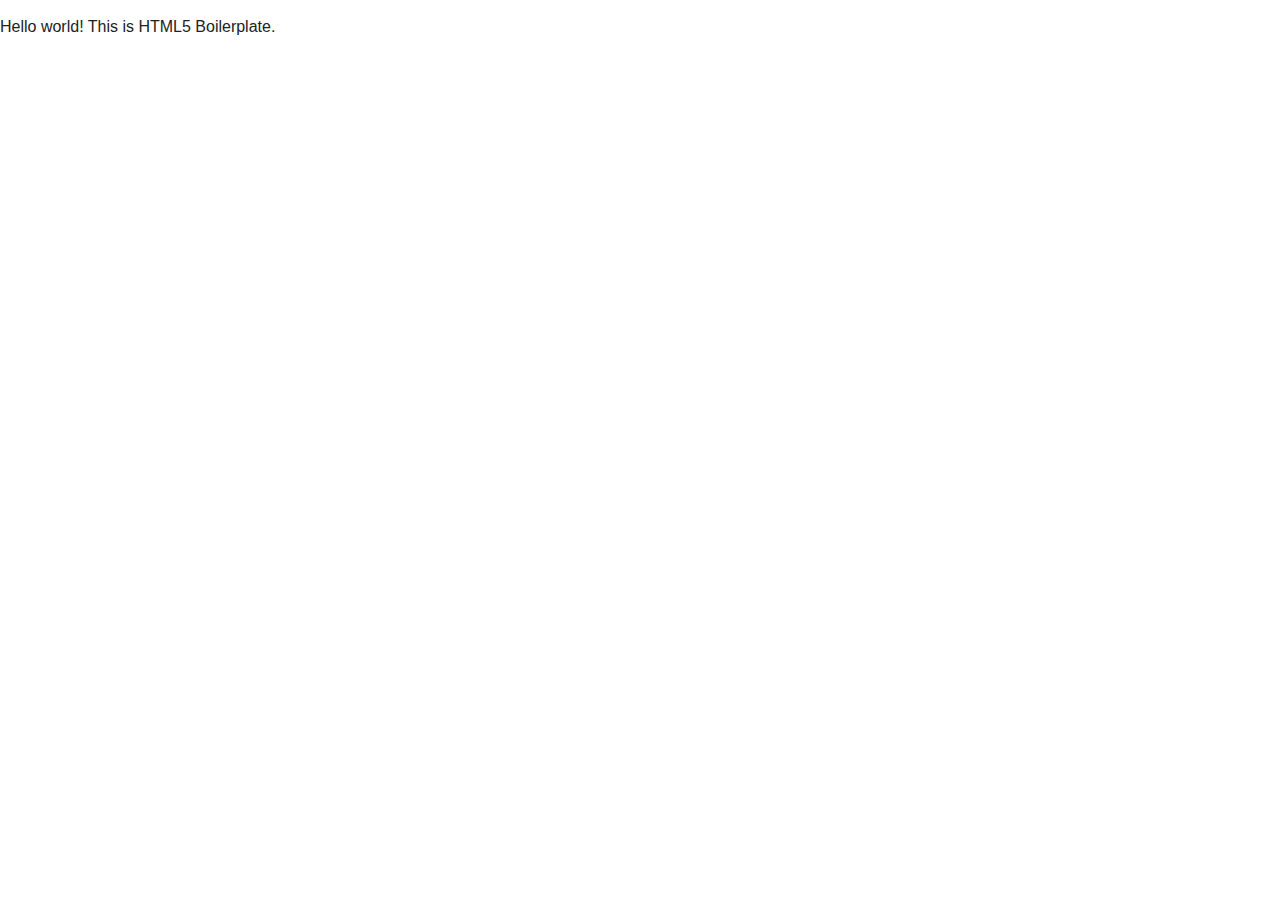
==== index.html @ 7511664c "Test commit" ====
<!DOCTYPE html>
<!--[if lt IE 7]>      <html class="no-js lt-ie9 lt-ie8 lt-ie7"> <![endif]-->
<!--[if IE 7]>         <html class="no-js lt-ie9 lt-ie8"> <![endif]-->
<!--[if IE 8]>         <html class="no-js lt-ie9"> <![endif]-->
<!--[if gt IE 8]><!--> <html class="no-js"> <!--<![endif]-->
    <head>
        <meta charset="utf-8">
        <meta http-equiv="X-UA-Compatible" content="IE=edge">
        <title></title>
        <meta name="description" content="">
        <meta name="viewport" content="width=device-width, initial-scale=1">

        <!-- Place favicon.ico and apple-touch-icon.png in the root directory -->

        <link rel="stylesheet" href="css/normalize.css">
        <link rel="stylesheet" href="css/main.css">
        <script src="js/vendor/modernizr-2.6.2.min.js"></script>
    </head>
    <body>
        <!--[if lt IE 7]>
            <p class="browsehappy">You are using an <strong>outdated</strong> browser. Please <a href="http://browsehappy.com/">upgrade your browser</a> to improve your experience.</p>
        <![endif]-->

        <!-- Add your site or application content here -->
        <p>Hello world! This is HTML5 Boilerplate.</p>

        <script src="//ajax.googleapis.com/ajax/libs/jquery/1.10.2/jquery.min.js"></script>
        <script>window.jQuery || document.write('<script src="js/vendor/jquery-1.10.2.min.js"><\/script>')</script>
        <script src="js/plugins.js"></script>
        <script src="js/main.js"></script>

        <!-- Google Analytics: change UA-XXXXX-X to be your site's ID. -->
        <script>
            (function(b,o,i,l,e,r){b.GoogleAnalyticsObject=l;b[l]||(b[l]=
            function(){(b[l].q=b[l].q||[]).push(arguments)});b[l].l=+new Date;
            e=o.createElement(i);r=o.getElementsByTagName(i)[0];
            e.src='//www.google-analytics.com/analytics.js';
            r.parentNode.insertBefore(e,r)}(window,document,'script','ga'));
            ga('create','UA-XXXXX-X');ga('send','pageview');
        </script>
    </body>
</html>
---- css/main.css ----
/*! HTML5 Boilerplate v4.3.0 | MIT License | http://h5bp.com/ */

/*
 * What follows is the result of much research on cross-browser styling.
 * Credit left inline and big thanks to Nicolas Gallagher, Jonathan Neal,
 * Kroc Camen, and the H5BP dev community and team.
 */

/* ==========================================================================
   Base styles: opinionated defaults
   ========================================================================== */

html,
button,
input,
select,
textarea {
    color: #222;
}

html {
    font-size: 1em;
    line-height: 1.4;
}

/*
 * Remove text-shadow in selection highlight: h5bp.com/i
 * These selection rule sets have to be separate.
 * Customize the background color to match your design.
 */

::-moz-selection {
    background: #b3d4fc;
    text-shadow: none;
}

::selection {
    background: #b3d4fc;
    text-shadow: none;
}

/*
 * A better looking default horizontal rule
 */

hr {
    display: block;
    height: 1px;
    border: 0;
    border-top: 1px solid #ccc;
    margin: 1em 0;
    padding: 0;
}

/*
 * Remove the gap between images, videos, audio and canvas and the bottom of
 * their containers: h5bp.com/i/440
 */

audio,
canvas,
img,
video {
    vertical-align: middle;
}

/*
 * Remove default fieldset styles.
 */

fieldset {
    border: 0;
    margin: 0;
    padding: 0;
}

/*
 * Allow only vertical resizing of textareas.
 */

textarea {
    resize: vertical;
}

/* ==========================================================================
   Browse Happy prompt
   ========================================================================== */

.browsehappy {
    margin: 0.2em 0;
    background: #ccc;
    color: #000;
    padding: 0.2em 0;
}

/* ==========================================================================
   Author's custom styles
   ========================================================================== */

















/* ==========================================================================
   Helper classes
   ========================================================================== */

/*
 * Image replacement
 */

.ir {
    background-color: transparent;
    border: 0;
    overflow: hidden;
    /* IE 6/7 fallback */
    *text-indent: -9999px;
}

.ir:before {
    content: "";
    display: block;
    width: 0;
    height: 150%;
}

/*
 * Hide from both screenreaders and browsers: h5bp.com/u
 */

.hidden {
    display: none !important;
    visibility: hidden;
}

/*
 * Hide only visually, but have it available for screenreaders: h5bp.com/v
 */

.visuallyhidden {
    border: 0;
    clip: rect(0 0 0 0);
    height: 1px;
    margin: -1px;
    overflow: hidden;
    padding: 0;
    position: absolute;
    width: 1px;
}

/*
 * Extends the .visuallyhidden class to allow the element to be focusable
 * when navigated to via the keyboard: h5bp.com/p
 */

.visuallyhidden.focusable:active,
.visuallyhidden.focusable:focus {
    clip: auto;
    height: auto;
    margin: 0;
    overflow: visible;
    position: static;
    width: auto;
}

/*
 * Hide visually and from screenreaders, but maintain layout
 */

.invisible {
    visibility: hidden;
}

/*
 * Clearfix: contain floats
 *
 * For modern browsers
 * 1. The space content is one way to avoid an Opera bug when the
 *    `contenteditable` attribute is included anywhere else in the document.
 *    Otherwise it causes space to appear at the top and bottom of elements
 *    that receive the `clearfix` class.
 * 2. The use of `table` rather than `block` is only necessary if using
 *    `:before` to contain the top-margins of child elements.
 */

.clearfix:before,
.clearfix:after {
    content: " "; /* 1 */
    display: table; /* 2 */
}

.clearfix:after {
    clear: both;
}

/*
 * For IE 6/7 only
 * Include this rule to trigger hasLayout and contain floats.
 */

.clearfix {
    *zoom: 1;
}

/* ==========================================================================
   EXAMPLE Media Queries for Responsive Design.
   These examples override the primary ('mobile first') styles.
   Modify as content requires.
   ========================================================================== */

@media only screen and (min-width: 35em) {
    /* Style adjustments for viewports that meet the condition */
}

@media print,
       (-o-min-device-pixel-ratio: 5/4),
       (-webkit-min-device-pixel-ratio: 1.25),
       (min-resolution: 120dpi) {
    /* Style adjustments for high resolution devices */
}

/* ==========================================================================
   Print styles.
   Inlined to avoid required HTTP connection: h5bp.com/r
   ========================================================================== */

@media print {
    * {
        background: transparent !important;
        color: #000 !important; /* Black prints faster: h5bp.com/s */
        box-shadow: none !important;
        text-shadow: none !important;
    }

    a,
    a:visited {
        text-decoration: underline;
    }

    a[href]:after {
        content: " (" attr(href) ")";
    }

    abbr[title]:after {
        content: " (" attr(title) ")";
    }

    /*
     * Don't show links for images, or javascript/internal links
     */

    .ir a:after,
    a[href^="javascript:"]:after,
    a[href^="#"]:after {
        content: "";
    }

    pre,
    blockquote {
        border: 1px solid #999;
        page-break-inside: avoid;
    }

    thead {
        display: table-header-group; /* h5bp.com/t */
    }

    tr,
    img {
        page-break-inside: avoid;
    }

    img {
        max-width: 100% !important;
    }

    @page {
        margin: 0.5cm;
    }

    p,
    h2,
    h3 {
        orphans: 3;
        widows: 3;
    }

    h2,
    h3 {
        page-break-after: avoid;
    }
}
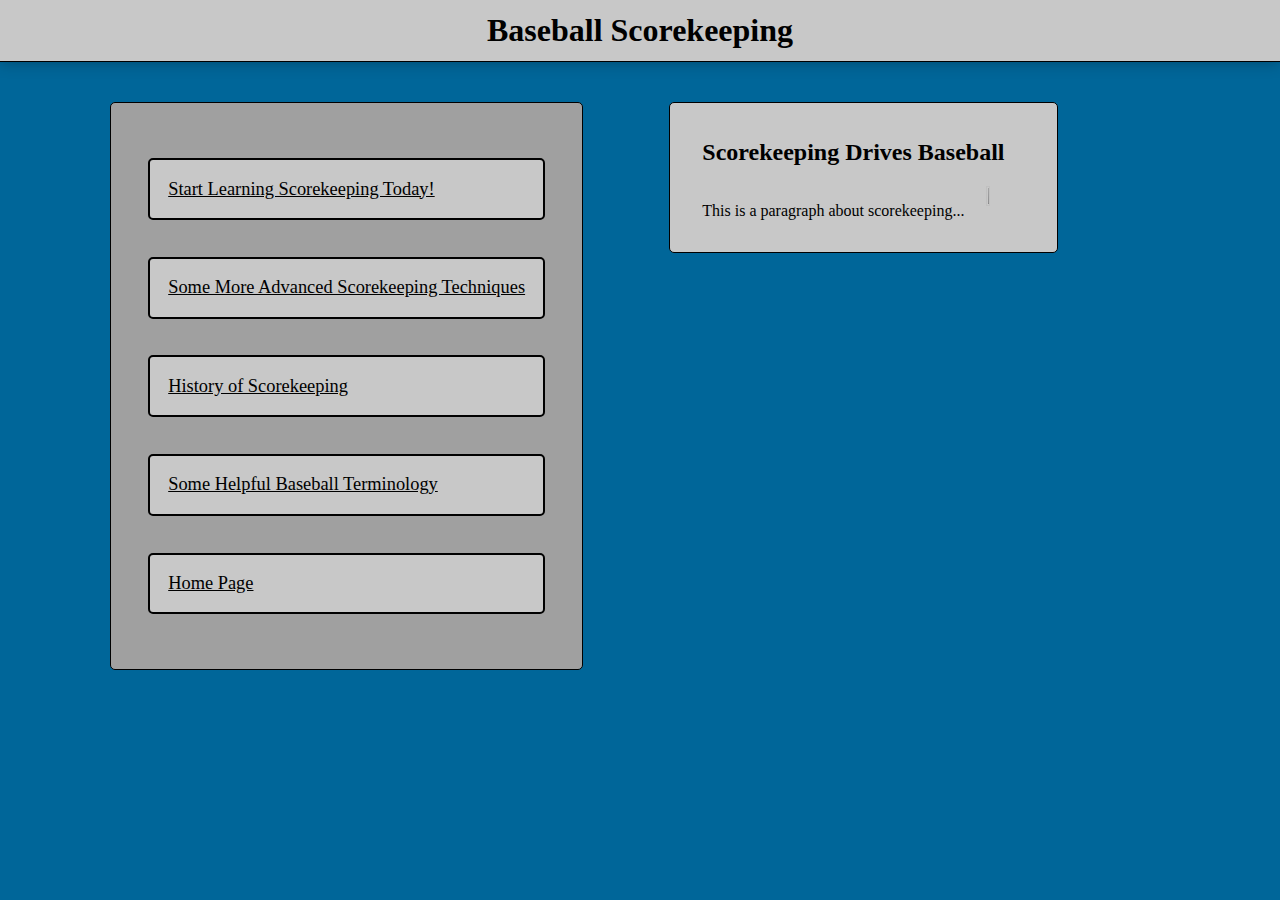
==== commit fc689c66: "draft one" ====
--- a/index.html
+++ b/index.html
@@ -6,25 +6,78 @@
     <head>
         <meta charset="utf-8">
         <meta http-equiv="X-UA-Compatible" content="IE=edge">
-        <title></title>
+        <title>Scorekeeping Home</title>
         <meta name="description" content="">
         <meta name="viewport" content="width=device-width, initial-scale=1">
 
         <!-- Place favicon.ico and apple-touch-icon.png in the root directory -->
 
-        <link rel="stylesheet" href="css/normalize.css">
-        <link rel="stylesheet" href="css/main.css">
+        <link rel="icon" type="img\jpeg" href="img\baseball2.png">
+
+        <link rel="stylesheet" href="css/application.css">
         <script src="js/vendor/modernizr-2.6.2.min.js"></script>
     </head>
     <body>
+
         <!--[if lt IE 7]>
             <p class="browsehappy">You are using an <strong>outdated</strong> browser. Please <a href="http://browsehappy.com/">upgrade your browser</a> to improve your experience.</p>
         <![endif]-->
 
         <!-- Add your site or application content here -->
-        <p>Hello world! This is HTML5 Boilerplate.</p>
 
-        <script src="//ajax.googleapis.com/ajax/libs/jquery/1.10.2/jquery.min.js"></script>
+
+
+
+        <header>
+          <h1>Baseball Scorekeeping</h1>
+        </header>
+
+      <div id="wrap">
+        <section id="navigation">
+
+          <div id="nav-list">
+            <ul>
+              <li>
+                <a href="basics.html">Start Learning Scorekeeping Today!</a>
+              </li>
+
+              <li>
+                <a href="advanced.html">Some More Advanced Scorekeeping Techniques</a>
+              </li>
+
+              <li>
+                <a href="history.html">History of Scorekeeping</a>
+              </li>
+
+              <li>
+                <a href="help.html">Some Helpful Baseball Terminology</a>
+              </li>
+
+              <li>
+                <a href="index.html">Home Page</a>
+              </li>
+            </ul>
+          </div>
+
+        </section>
+
+        <section id="first-part">
+
+          <div>
+            <h2>Scorekeeping Drives Baseball</h2>
+            <img id="baseball" src="img\baseball2.png">
+            <p>This is a paragraph about scorekeeping...</p>
+          </div>
+
+        </section>
+
+      </div>
+
+
+
+
+
+        <script src="https://ajax.googleapis.com/ajax/libs/jquery/1.10.2/jquery.min.js"></script>
         <script>window.jQuery || document.write('<script src="js/vendor/jquery-1.10.2.min.js"><\/script>')</script>
         <script src="js/plugins.js"></script>
         <script src="js/main.js"></script>
@@ -34,7 +87,7 @@
             (function(b,o,i,l,e,r){b.GoogleAnalyticsObject=l;b[l]||(b[l]=
             function(){(b[l].q=b[l].q||[]).push(arguments)});b[l].l=+new Date;
             e=o.createElement(i);r=o.getElementsByTagName(i)[0];
-            e.src='//www.google-analytics.com/analytics.js';
+            e.src='https://www.google-analytics.com/analytics.js';
             r.parentNode.insertBefore(e,r)}(window,document,'script','ga'));
             ga('create','UA-XXXXX-X');ga('send','pageview');
         </script>
--- a/css/application.css
+++ b/css/application.css
@@ -0,0 +1,103 @@
+/* line 1, ../sass/components/_page.scss */
+body {
+  background-color: #006699;
+  margin: 0;
+}
+
+/* line 6, ../sass/components/_page.scss */
+#wrap {
+  margin: 0 auto;
+  width: 90%;
+}
+
+/* line 11, ../sass/components/_page.scss */
+a {
+  color: #000;
+}
+
+/* line 15, ../sass/components/_page.scss */
+a:hover {
+  color: blue;
+}
+
+/* line 19, ../sass/components/_page.scss */
+a:active {
+  color: red;
+}
+
+/* line 1, ../sass/components/_header.scss */
+header {
+  background-color: #c8c8c8;
+  text-align: center;
+  padding: .75em 0;
+  margin-bottom: 2.5em;
+  color: #000;
+  border-bottom: 1px solid #000;
+  box-shadow: 0 0 15px rgba(0, 0, 0, 0.3);
+}
+/* line 10, ../sass/components/_header.scss */
+header h1 {
+  margin: 0;
+  padding: 0;
+}
+
+/* line 1, ../sass/components/_navigation.scss */
+#navigation {
+  display: inline-block;
+  padding: 1em 2em;
+  margin: 2.5em;
+  margin-top: 0em;
+  background-color: #a0a0a0;
+  border-radius: 5px;
+  border: 1px solid #000;
+  font-size: 1.15em;
+  float: left;
+}
+/* line 3, ../sass/components/_navigation.scss */
+#navigation ul {
+  list-style-type: none;
+}
+/* line 7, ../sass/components/_navigation.scss */
+#navigation p, #navigation ul {
+  margin: 0;
+  padding: 0;
+}
+/* line 22, ../sass/components/_navigation.scss */
+#navigation li {
+  margin: 2em 0;
+  padding: 1em;
+  border: 2px solid #000;
+  border-radius: 5px;
+  background-color: #c8c8c8;
+}
+
+/* line 1, ../sass/components/_firstpart.scss */
+#first-part {
+  display: inline-block;
+  background-color: #c8c8c8;
+  border-radius: 5px;
+  border: 1px solid #000;
+  font-size: 1em;
+  padding: 1em 2em;
+  margin: 2.5em;
+  margin-top: 0em;
+  max-width: 44%;
+}
+/* line 13, ../sass/components/_firstpart.scss */
+#first-part h2 {
+  display: inline-block;
+}
+/* line 17, ../sass/components/_firstpart.scss */
+#first-part #baseball {
+  height: 12%;
+  width: 12%;
+  float: right;
+}
+
+/* line 24, ../sass/components/_firstpart.scss */
+#baseball:hover {
+  -ms-transform: rotate(2880deg);
+  -webkit-transform: rotate(2880deg);
+  transform: rotate(2880deg);
+  transition-duration: 20s;
+}
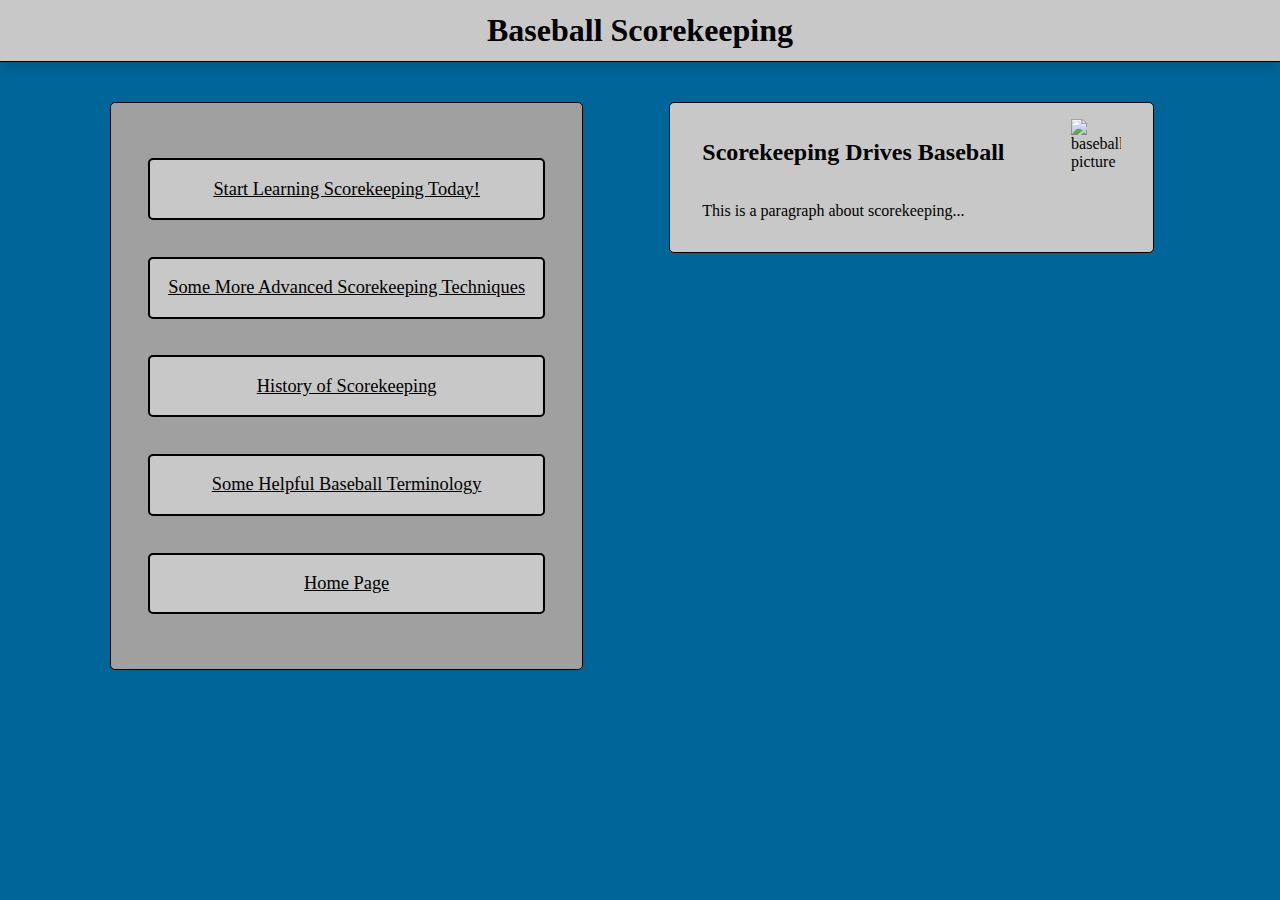
==== commit 2babca40: "draft two" ====
--- a/index.html
+++ b/index.html
@@ -12,9 +12,9 @@
 
         <!-- Place favicon.ico and apple-touch-icon.png in the root directory -->
 
-        <link rel="icon" type="img\jpeg" href="img\baseball2.png">
+        <link rel="icon" type="img/jpeg" href="img/baseball2.png"/>
 
-        <link rel="stylesheet" href="css/application.css">
+        <link rel="stylesheet" href="css/application.css"/>
         <script src="js/vendor/modernizr-2.6.2.min.js"></script>
     </head>
     <body>
@@ -65,7 +65,7 @@
 
           <div>
             <h2>Scorekeeping Drives Baseball</h2>
-            <img id="baseball" src="img\baseball2.png">
+            <img id="baseball" alt="baseball picture" src="img/baseball2.png">
             <p>This is a paragraph about scorekeeping...</p>
           </div>
 
--- a/css/application.css
+++ b/css/application.css
@@ -43,6 +43,7 @@
 
 /* line 1, ../sass/components/_navigation.scss */
 #navigation {
+  text-align: center;
   display: inline-block;
   padding: 1em 2em;
   margin: 2.5em;
@@ -62,7 +63,7 @@
   margin: 0;
   padding: 0;
 }
-/* line 22, ../sass/components/_navigation.scss */
+/* line 23, ../sass/components/_navigation.scss */
 #navigation li {
   margin: 2em 0;
   padding: 1em;
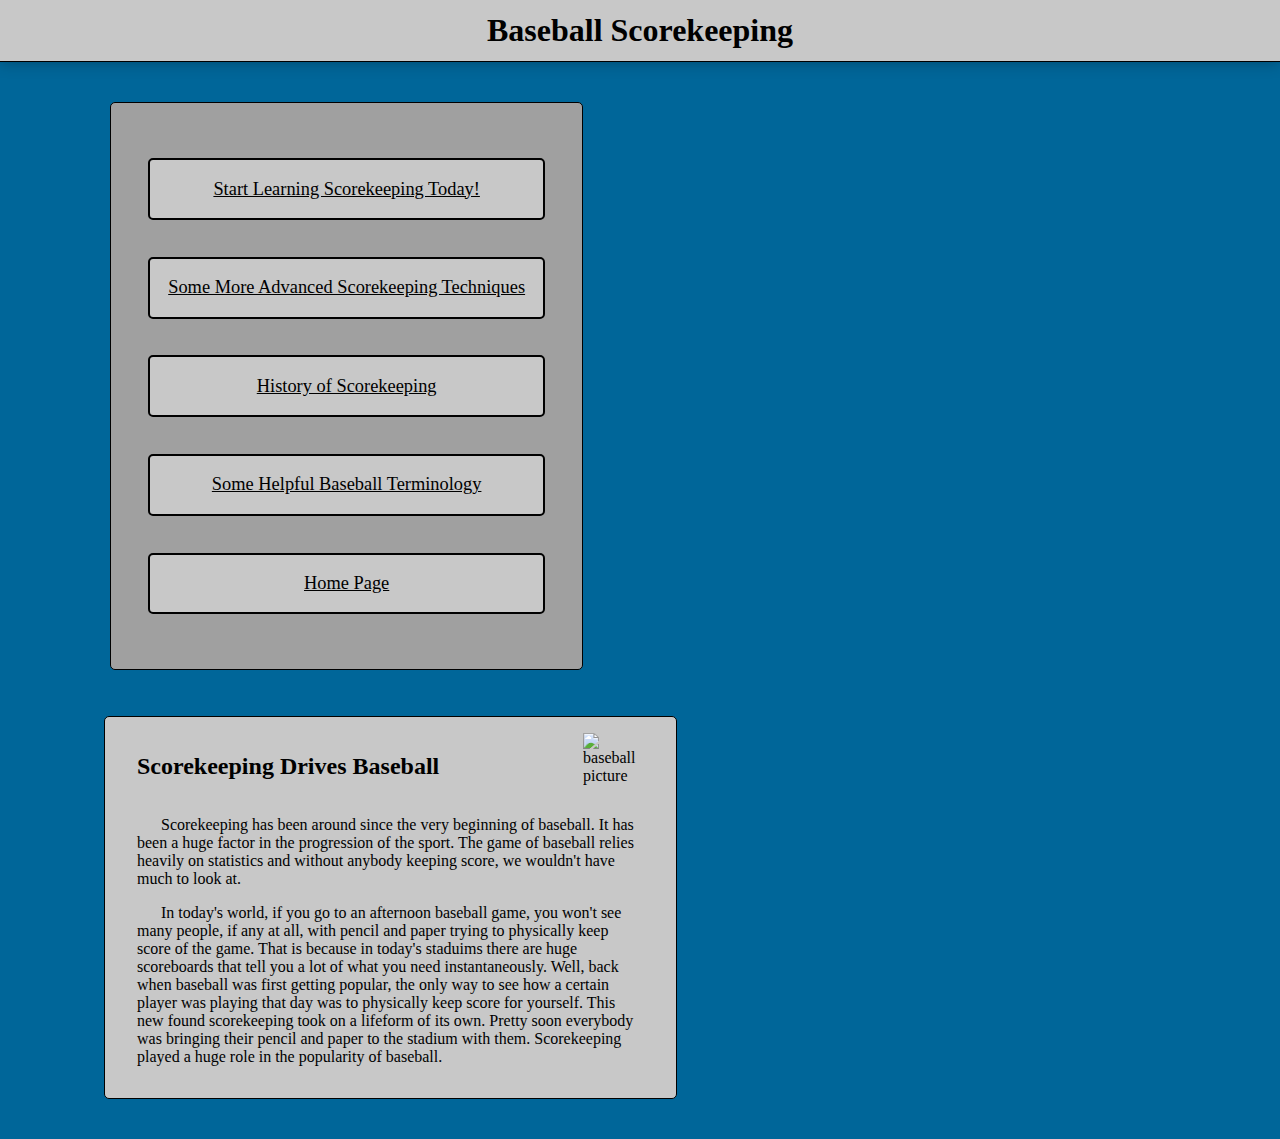
==== commit f83c3539: "Another draft" ====
--- a/index.html
+++ b/index.html
@@ -66,7 +66,15 @@
           <div>
             <h2>Scorekeeping Drives Baseball</h2>
             <img id="baseball" alt="baseball picture" src="img/baseball2.png">
-            <p>This is a paragraph about scorekeeping...</p>
+            <p style="text-indent: 1.5em">Scorekeeping has been around since the very beginning of baseball. It has been a huge factor in the progression of the
+            sport. The game of baseball relies heavily on statistics and without anybody keeping score, we wouldn't have much to look at.</p>
+
+            <p style="text-indent: 1.5em">In today's world, if you go to an afternoon baseball game, you won't see many people, if any at all, with pencil and paper
+            trying to physically keep score of the game. That is because in today's staduims there are huge scoreboards that tell you a lot
+            of what you need instantaneously. Well, back when baseball was first getting popular, the only way to see how a certain player
+            was playing that day was to physically keep score for yourself. This new found scorekeeping took on a lifeform of its own.
+            Pretty soon everybody was bringing their pencil and paper to the stadium with them. Scorekeeping played a huge role in the
+            popularity of baseball.</p>
           </div>
 
         </section>
--- a/css/application.css
+++ b/css/application.css
@@ -97,8 +97,14 @@
 
 /* line 24, ../sass/components/_firstpart.scss */
 #baseball:hover {
-  -ms-transform: rotate(2880deg);
-  -webkit-transform: rotate(2880deg);
-  transform: rotate(2880deg);
+  -ms-transform: rotate(5760deg);
+  -webkit-transform: rotate(5760deg);
+  transform: rotate(5760deg);
   transition-duration: 20s;
 }
+
+/* line 31, ../sass/components/_firstpart.scss */
+.credit {
+  text-align: right;
+  font-size: .75em;
+}
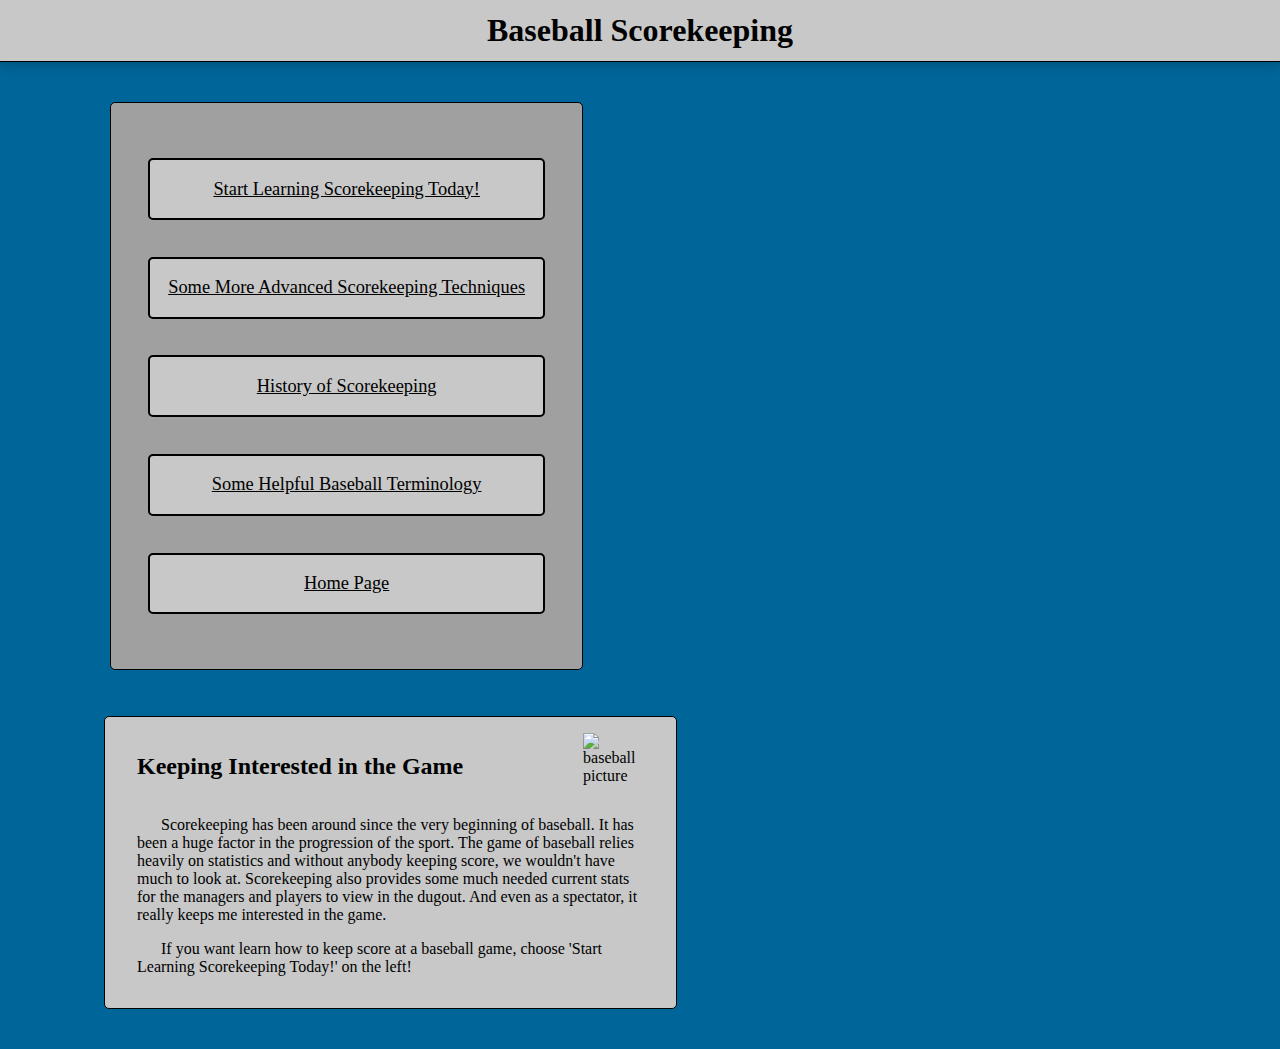
==== commit a853d334: "draft 6?" ====
--- a/index.html
+++ b/index.html
@@ -64,17 +64,15 @@
         <section id="first-part">
 
           <div>
-            <h2>Scorekeeping Drives Baseball</h2>
+            <h2>Keeping Interested in the Game</h2>
             <img id="baseball" alt="baseball picture" src="img/baseball2.png">
             <p style="text-indent: 1.5em">Scorekeeping has been around since the very beginning of baseball. It has been a huge factor in the progression of the
-            sport. The game of baseball relies heavily on statistics and without anybody keeping score, we wouldn't have much to look at.</p>
+            sport. The game of baseball relies heavily on statistics and without anybody keeping score, we wouldn't have much to look at. Scorekeeping
+            also provides some much needed current stats for the managers and players to view in the dugout. And even as a spectator, it really
+            keeps me interested in the game.</p>
 
-            <p style="text-indent: 1.5em">In today's world, if you go to an afternoon baseball game, you won't see many people, if any at all, with pencil and paper
-            trying to physically keep score of the game. That is because in today's staduims there are huge scoreboards that tell you a lot
-            of what you need instantaneously. Well, back when baseball was first getting popular, the only way to see how a certain player
-            was playing that day was to physically keep score for yourself. This new found scorekeeping took on a lifeform of its own.
-            Pretty soon everybody was bringing their pencil and paper to the stadium with them. Scorekeeping played a huge role in the
-            popularity of baseball.</p>
+            <p style="text-indent: 1.5em">If you want learn how to keep score at a baseball game, choose 'Start Learning Scorekeeping Today!' on the left!</p>
+
           </div>
 
         </section>
